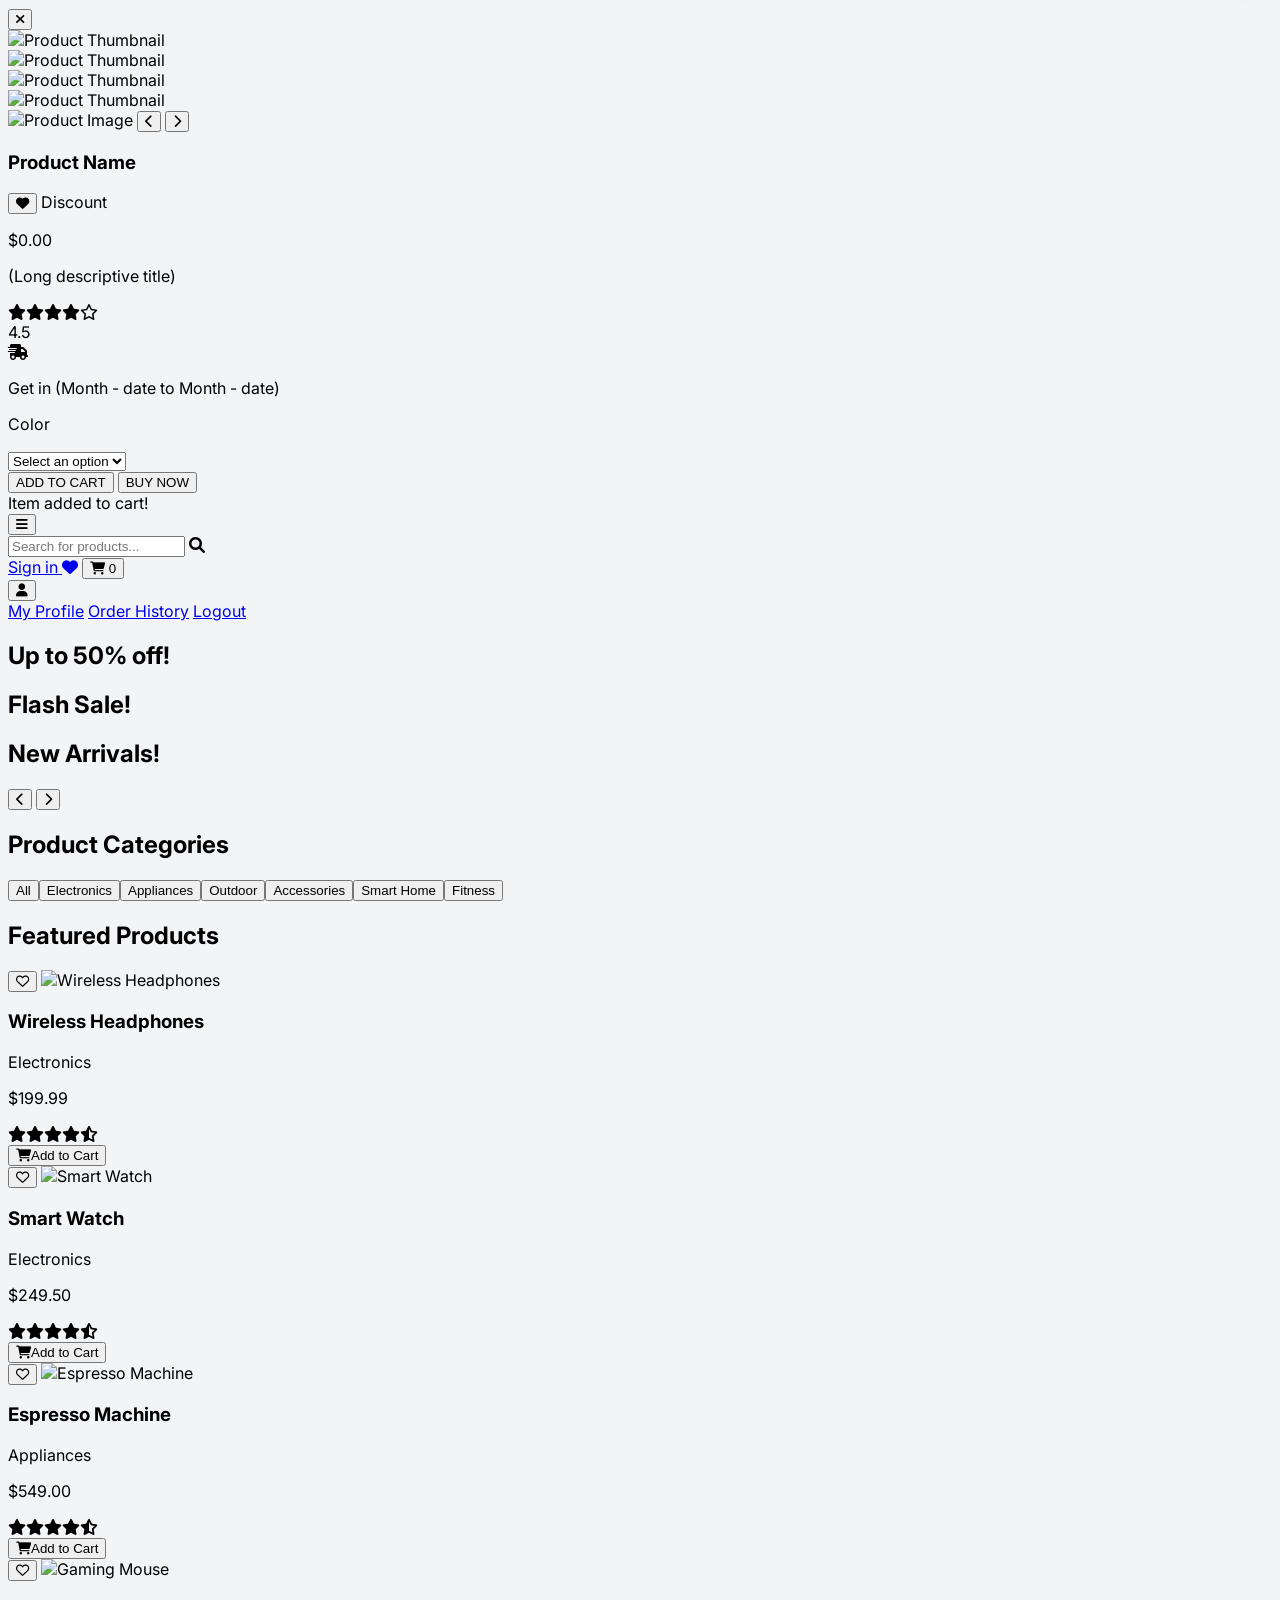
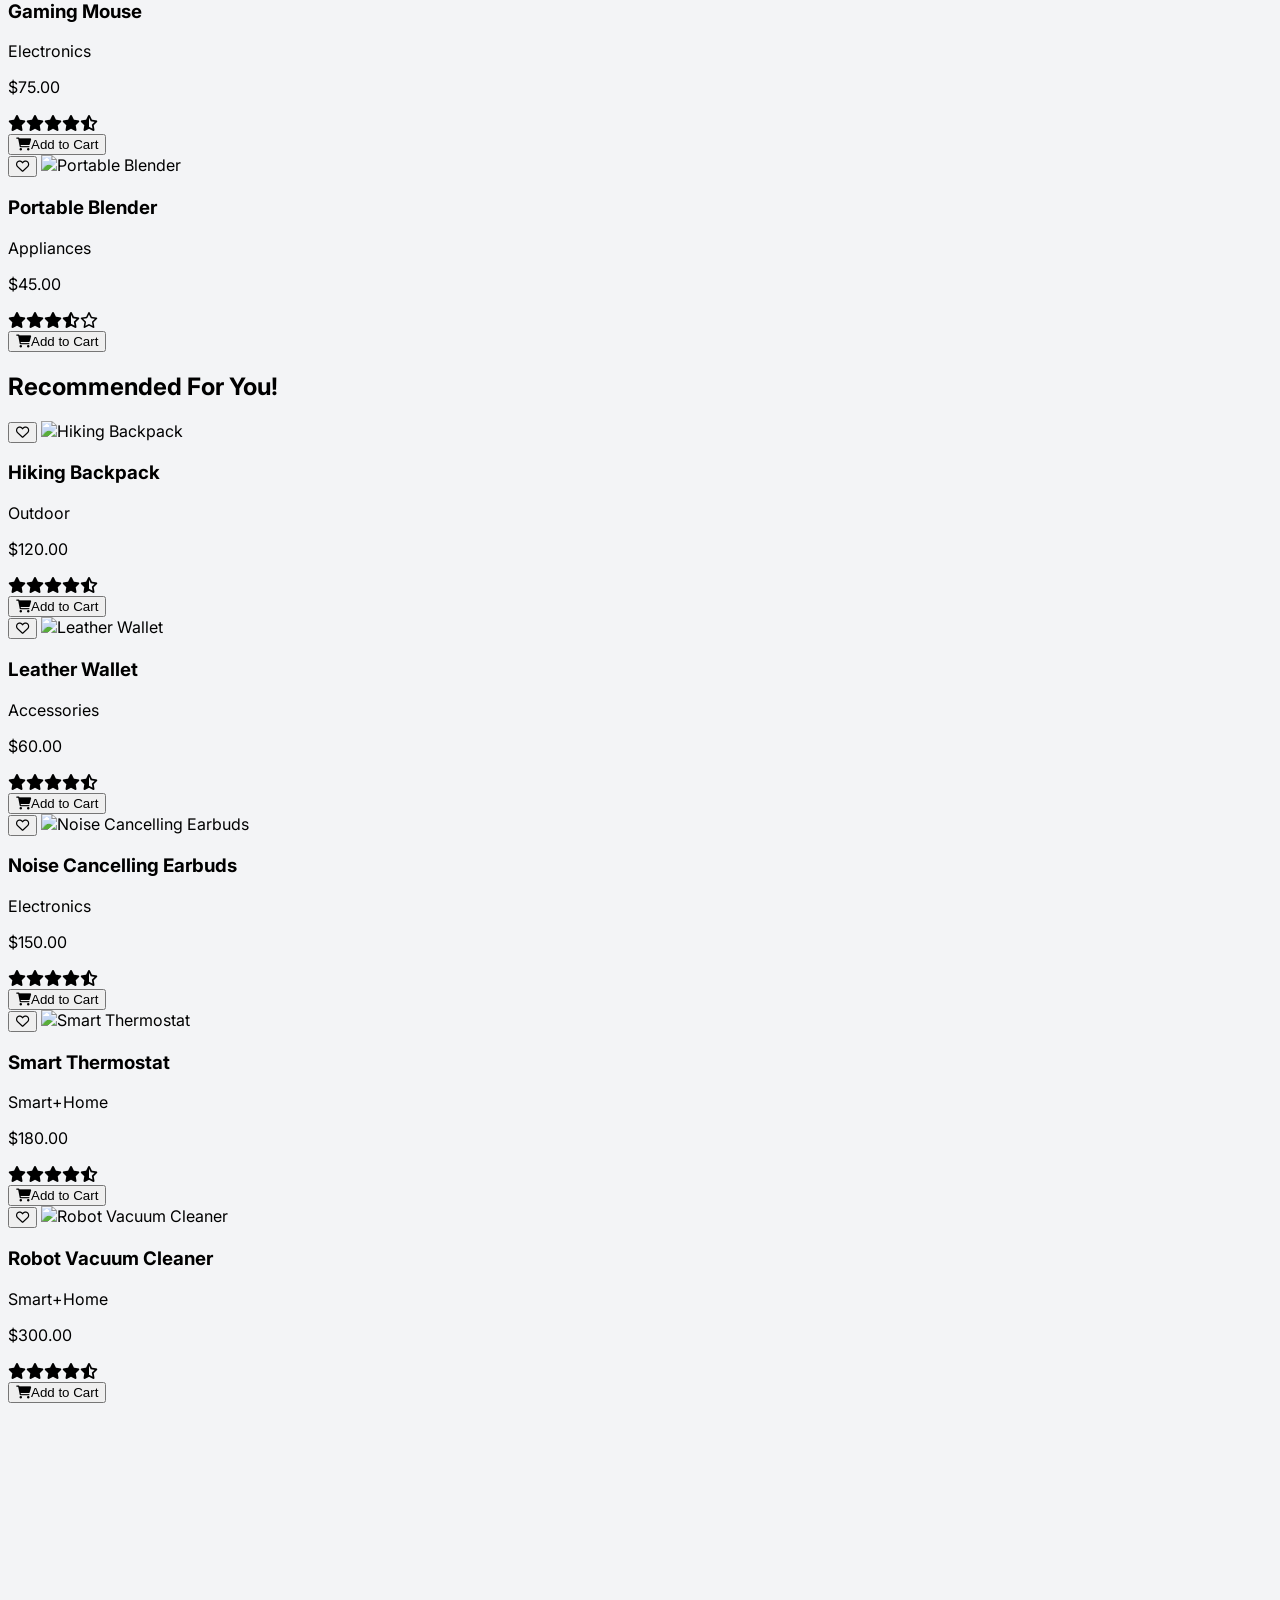
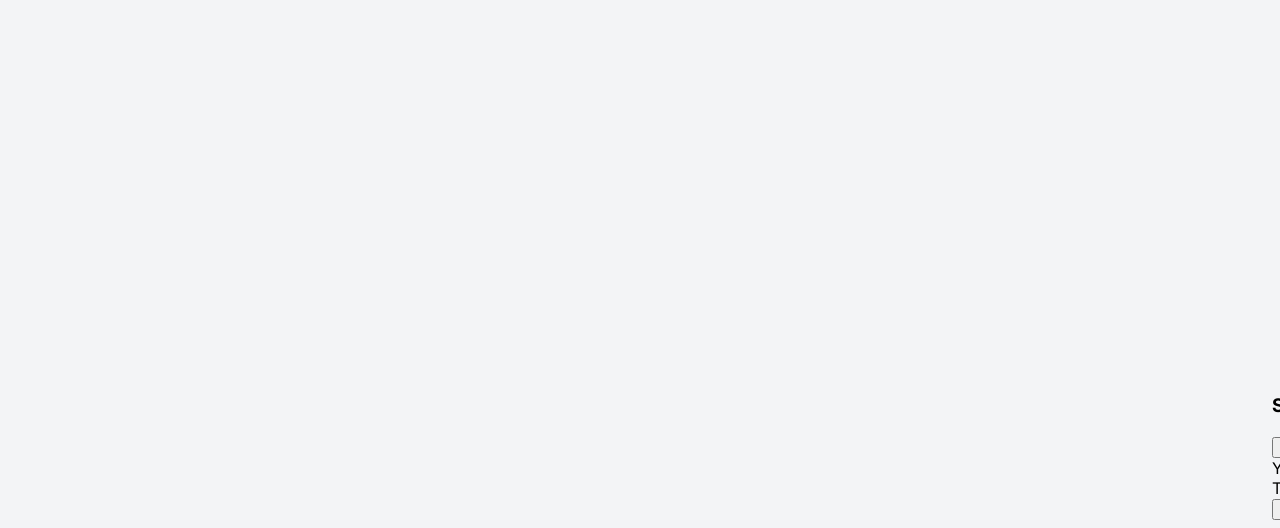
==== dashboard.html @ 9006bf02 "Firebase Insertion" ====
<!DOCTYPE html>
<html lang="en">
<head>
    <meta charset="UTF-8">
    <meta name="viewport" content="width=device-width, initial-scale=1.0">
    <title>DigiSoria</title>
    <script src="https://cdn.tailwindcss.com"></script>
     <link rel="stylesheet" href="https://cdnjs.cloudflare.com/ajax/libs/font-awesome/6.0.0-beta3/css/all.min.css">
    <link href="https://fonts.googleapis.com/css2?family=Inter:wght@400;500;600;700&display=swap" rel="stylesheet">
    <link rel="stylesheet" href="styles.css">
<style>
    
        body {
            font-family: 'Inter', sans-serif;
            background-color: #f3f4f6;
            -webkit-font-smoothing: antialiased;
            -moz-osx-font-smoothing: grayscale;
        }
        .bouncing {
            animation: bounce 0.6s cubic-bezier(0.68, -0.55, 0.27, 1.55) both;
        }
        @keyframes bounce {
            0% { transform: scale(1); }
            50% { transform: scale(1.2); }
            100% { transform: scale(1); }
        }
        .flying-animation {
            position: fixed;
            z-index: 1000;
            transition: all 0.6s ease-in-out;
            border-radius: 50%;
        }
        .modal {
            transition: opacity 0.3s ease-in-out;
        }
        .sidebar-left {
            transition: transform 0.3s ease-in-out;
            transform: translateX(-100%);
        }
        .sidebar-right {
            transition: transform 0.3s ease-in-out;
            transform: translateX(100%);
        }
        .sidebar-left.open, .sidebar-right.open {
            transform: translateX(0);
        }
        .carousel-indicator.active {
            background-color: white;
        }
        .dropdown-arrow {
            width: 0;
            height: 0;
            border-left: 10px solid transparent;
            border-right: 10px solid transparent;
            border-bottom: 15px solid white;
            position: absolute;
            top: -15px;
            right: 25px;
            filter: drop-shadow(0 -2px 2px rgba(0, 0, 0, 0.05));
        }
        .heart-icon.filled {
            color: #ef4444; /* red-500 */
        }

    </style>
</head>
<body class="bg-gray-100 text-gray-800">

    <div id="product-modal" class="hidden fixed inset-0 bg-gray-900 bg-opacity-75 flex items-center justify-center z-50 p-4 modal opacity-0">
        <div class="bg-white rounded-3xl p-6 w-full max-w-4xl shadow-xl flex flex-col md:flex-row gap-6 relative transform transition-all scale-95">
            <button id="close-modal" class="absolute top-4 right-4 text-gray-500 hover:text-gray-800 transition-colors duration-200"><i class="fas fa-times text-2xl"></i></button>

            <div class="w-full md:w-1/2 flex flex-row md:flex-row gap-4 flex-shrink-0">
                <div class="hidden md:flex flex-col gap-4">
                    <div class="w-20 h-20 bg-gray-200 rounded-lg border-2 border-orange-500 flex items-center justify-center cursor-pointer">
                        <img id="modal-thumbnail-1" src="https://placehold.co/80x80/F39C12/FFFFFF?text=Thumb" alt="Product Thumbnail" class="w-full h-full object-cover rounded-md">
                    </div>
                    <div class="w-20 h-20 bg-gray-200 rounded-lg flex items-center justify-center cursor-pointer">
                        <img id="modal-thumbnail-2" src="https://placehold.co/80x80/d3d3d3/FFFFFF?text=Thumb" alt="Product Thumbnail" class="w-full h-full object-cover rounded-md">
                    </div>
                    <div class="w-20 h-20 bg-gray-200 rounded-lg flex items-center justify-center cursor-pointer">
                        <img id="modal-thumbnail-3" src="https://placehold.co/80x80/d3d3d3/FFFFFF?text=Thumb" alt="Product Thumbnail" class="w-full h-full object-cover rounded-md">
                    </div>
                    <div class="w-20 h-20 bg-gray-200 rounded-lg flex items-center justify-center cursor-pointer">
                        <img id="modal-thumbnail-4" src="https://placehold.co/80x80/d3d3d3/FFFFFF?text=Thumb" alt="Product Thumbnail" class="w-full h-full object-cover rounded-md">
                    </div>
                </div>
                <div class="relative flex-grow flex items-center justify-center bg-gray-200 rounded-2xl overflow-hidden">
                    <img id="modal-image" src="https://placehold.co/400x400/F39C12/FFFFFF?text=Product+Image" alt="Product Image" class="w-full h-full object-cover">
                    <button class="absolute left-4 top-1/2 -translate-y-1/2 bg-white bg-opacity-50 p-2 rounded-full text-gray-800 hover:bg-opacity-75 transition-colors duration-200">
                        <i class="fas fa-chevron-left"></i>
                    </button>
                    <button class="absolute right-4 top-1/2 -translate-y-1/2 bg-white bg-opacity-50 p-2 rounded-full text-gray-800 hover:bg-opacity-75 transition-colors duration-200">
                        <i class="fas fa-chevron-right"></i>
                    </button>
                </div>
            </div>

            <div class="w-full md:w-1/2 flex flex-col">
                <div class="flex items-center justify-between mb-2">
                    <h3 id="modal-name" class="text-3xl font-extrabold text-gray-800">Product Name</h3>
                    <div class="flex items-center space-x-2">
                         <button id="modal-wishlist-btn" class="text-gray-500 hover:text-red-500 transition-colors duration-200 text-2xl"><i class="fas fa-heart"></i></button>
                        <span class="bg-green-500 text-white text-xs font-bold py-1 px-3 rounded-full">Discount</span>
                    </div>
                </div>
                <p id="modal-price" class="text-4xl text-orange-600 font-extrabold mb-2">$0.00</p>
                <p class="text-gray-500 font-medium mb-4">(Long descriptive title)</p>
                <div class="flex items-center space-x-2 mb-4">
                    <div class="flex items-center text-yellow-400" id="modal-ratings">
                        <i class="fas fa-star"></i><i class="fas fa-star"></i><i class="fas fa-star"></i><i class="fas fa-star"></i><i class="far fa-star"></i>
                    </div>
                    <span class="text-sm font-medium text-gray-600">4.5</span>
                </div>
                <div class="flex items-center space-x-2 text-gray-600 mb-6">
                    <i class="fas fa-shipping-fast text-xl text-orange-500"></i>
                    <p class="font-medium">Get in (Month - date to Month - date)</p>
                </div>

                <div class="mb-6">
                    <p class="font-medium text-gray-700 mb-2">Color</p>
                    <select class="w-full p-3 border border-gray-300 rounded-lg focus:outline-none focus:ring-2 focus:ring-orange-500">
                        <option>Select an option</option>
                        <option>Red</option>
                        <option>Blue</option>
                        <option>Black</option>
                    </select>
                </div>
                
                <div class="flex space-x-4 mt-auto">
                    <button id="modal-add-to-cart" class="flex-1 bg-white border border-gray-300 text-gray-800 font-bold py-3 px-6 rounded-full hover:bg-gray-100 transition-colors duration-200">
                        ADD TO CART
                    </button>
                    <button id="modal-buy-now" class="flex-1 bg-orange-600 text-white font-bold py-3 px-6 rounded-full hover:bg-orange-700 transition-colors duration-200">
                        BUY NOW
                    </button>
                </div>
            </div>
        </div>
    </div>

    <div id="message-box" class="fixed top-4 left-1/2 -translate-x-1/2 bg-gray-800 text-white px-6 py-3 rounded-full shadow-lg z-50 hidden opacity-0 transition-all duration-300">
        Item added to cart!
    </div>

    <div class="min-h-screen relative overflow-hidden">

        <header class="bg-blue-900 text-white p-4 lg:px-8 flex items-center justify-between shadow-md sticky top-0 z-40">
            <div class="flex items-center space-x-4 flex-grow">
                <button id="hamburger-menu" class="p-2 rounded-lg hover:bg-white hover:text-blue-900 transition-colors duration-200">
                    <i class="fas fa-bars text-xl"></i>
                </button>
                <div class="relative w-full max-w-lg hidden lg:block">
                    <input type="text" placeholder="Search for products..." class="w-full pl-4 pr-10 py-2 rounded-full text-gray-800 focus:outline-none focus:ring-2 focus:ring-orange-500">
                    <i class="fas fa-search absolute right-3 top-1/2 -translate-y-1/2 text-gray-400"></i>
                </div>
            </div>
            <nav class="flex items-center space-x-4 md:space-x-6">
                <a href="signup.html" id="signin-link" class="hidden md:block text-sm font-medium hover:text-orange-400 transition-colors duration-200">
                    <span id="user-display-name">Sign in</span>
                </a>
                <a href="#" class="text-xl hover:text-red-400 transition-colors duration-200 hidden md:block"><i class="fas fa-heart"></i></a>
                <button id="cart-icon" class="relative text-xl hover:text-orange-400 transition-colors duration-200">
                    <i class="fas fa-shopping-cart"></i>
                    <span id="cart-item-count" class="absolute -top-2 -right-2 bg-red-500 text-white text-xs font-bold w-5 h-5 flex items-center justify-center rounded-full">0</span>
                </button>

                <div id="profile-dropdown-container" class="relative">
                    <button id="profile-icon" class="relative flex items-center justify-center h-8 w-8 rounded-full border-2 border-white text-white hover:text-orange-400 transition-colors duration-200">
                        <i class="fas fa-user text-xl"></i>
                    </button>
                    <div id="profile-dropdown-menu" class="absolute hidden top-full right-0 mt-4 w-48 bg-white rounded-xl shadow-lg transform origin-top-right transition-all duration-300 scale-95 opacity-0 z-50">
                        <div class="dropdown-arrow"></div>
                        <div class="py-4">
                            <a href="profile.html" class="block px-4 py-2 text-gray-800 font-medium hover:bg-orange-100 rounded-lg mx-2 transition-colors duration-200">My Profile</a>
                            <a href="#" class="block px-4 py-2 text-gray-800 font-medium hover:bg-orange-100 rounded-lg mx-2 transition-colors duration-200">Order History</a>
                            <a href="#" class="block px-4 py-2 text-gray-800 font-medium hover:bg-orange-100 rounded-lg mx-2 transition-colors duration-200">Logout</a>
                        </div>
                    </div>
                </div>
            </nav>
        </header>

        <main class="container mx-auto p-4 md:p-8">

            <section class="relative w-full overflow-hidden rounded-2xl mb-8 shadow-xl">
                <div id="carousel-container" class="relative w-full h-80 md:h-96">
                    <div id="carousel-slides" class="flex transition-transform duration-500 ease-in-out h-full">
                        <div class="w-full flex-shrink-0 bg-blue-500 text-white rounded-2xl p-6 md:p-12 flex flex-col lg:flex-row items-center justify-center text-center">
                            <h1 class="text-4xl md:text-5xl font-extrabold leading-tight">Up to 50% off!</h1>
                        </div>
                        <div class="w-full flex-shrink-0 bg-orange-500 text-white rounded-2xl p-6 md:p-12 flex flex-col lg:flex-row items-center justify-center text-center">
                            <h1 class="text-4xl md:text-5xl font-extrabold leading-tight">Flash Sale!</h1>
                        </div>
                        <div class="w-full flex-shrink-0 bg-teal-500 text-white rounded-2xl p-6 md:p-12 flex flex-col lg:flex-row items-center justify-center text-center">
                            <h1 class="text-4xl md:text-5xl font-extrabold leading-tight">New Arrivals!</h1>
                        </div>
                    </div>
                </div>
                <button id="prev-slide" class="absolute top-1/2 left-4 -translate-y-1/2 bg-white bg-opacity-50 p-3 rounded-full text-blue-900 hover:bg-opacity-75 transition-colors duration-200 z-10">
                    <i class="fas fa-chevron-left"></i>
                </button>
                <button id="next-slide" class="absolute top-1/2 right-4 -translate-y-1/2 bg-white bg-opacity-50 p-3 rounded-full text-blue-900 hover:bg-opacity-75 transition-colors duration-200 z-10">
                    <i class="fas fa-chevron-right"></i>
                </button>
                <div id="carousel-indicators" class="absolute bottom-4 left-1/2 transform -translate-x-1/2 flex space-x-2 z-10">
                    <span class="carousel-indicator h-3 w-3 rounded-full bg-white opacity-50 cursor-pointer"></span>
                    <span class="carousel-indicator h-3 w-3 rounded-full bg-white opacity-50 cursor-pointer"></span>
                    <span class="carousel-indicator h-3 w-3 rounded-full bg-white opacity-50 cursor-pointer"></span>
                </div>
            </section>

            <section class="mb-8">
                <h2 class="text-3xl font-extrabold text-gray-800 mb-6">Product Categories</h2>
                <div id="category-container" class="grid grid-cols-2 sm:grid-cols-3 md:grid-cols-4 lg:grid-cols-7 gap-4">
                    </div>
            </section>

            <section>
                <h2 class="text-3xl font-extrabold text-gray-800 mb-6">Featured Products</h2>
                <div id="featured-products-grid" class="grid grid-cols-2 sm:grid-cols-3 md:grid-cols-4 lg:grid-cols-5 gap-6">
                    </div>
            </section>

            <section>
                <h2 class="text-3xl font-extrabold text-gray-800 mb-6 mt-12">Recommended For You!</h2>
                <div id="recommended-products-grid" class="grid grid-cols-2 sm:grid-cols-3 md:grid-cols-4 lg:grid-cols-5 gap-6">
                    </div>
            </section>
        </main>

        <div id="menu-sidebar" class="sidebar-left fixed top-0 left-0 h-full w-64 bg-white shadow-lg z-50 flex flex-col p-6">
            <div class="flex items-center justify-between mb-6">
                <h3 class="text-2xl font-bold text-gray-800">Menu</h3>
                <button id="close-menu" class="text-gray-400 hover:text-gray-600 transition-colors duration-200 text-2xl"><i class="fas fa-times"></i></button>
            </div>
            <div id="menu-content" class="flex-grow overflow-y-auto">
                <h4 class="text-lg font-bold text-gray-700 mb-4">Filters</h4>
                <div class="space-y-4 mb-6">
                    <div>
                        <p class="font-medium text-gray-800 mb-2">Price Range</p>
                        <div class="flex items-center space-x-2">
                            <input type="number" placeholder="Min" class="w-1/2 p-2 rounded-lg border border-gray-300">
                            <span class="text-gray-500">-</span>
                            <input type="number" placeholder="Max" class="w-1/2 p-2 rounded-lg border border-gray-300">
                        </div>
                    </div>
                    <div>
                        <p class="font-medium text-gray-800 mb-2">Rating</p>
                        <select class="w-full p-2 rounded-lg border border-gray-300">
                            <option>Any</option>
                            <option>4 Stars & Up</option>
                            <option>3 Stars & Up</option>
                        </select>
                    </div>
                    <div>
                        <p class="font-medium text-gray-800 mb-2">Shipping</p>
                        <div class="flex items-center space-x-2">
                            <input type="checkbox" class="rounded text-orange-500 focus:ring-orange-500">
                            <span class="text-gray-700 text-sm">Free Shipping</span>
                        </div>
                    </div>
                </div>
                <div id="sidebar-category-list">
                    <h4 class="text-lg font-bold text-gray-700 mb-4">Categories</h4>
                    </div>
            </div>
            <div class="mt-auto pt-4 border-t border-gray-200 space-y-2">
                <button class="w-full bg-blue-900 text-white font-bold py-3 rounded-full hover:bg-blue-800 transition-colors duration-200">Apply Filters</button>
                <button class="w-full bg-gray-300 text-gray-800 font-bold py-3 rounded-full hover:bg-gray-400 transition-colors duration-200">Cancel</button>
            </div>
        </div>

        <div id="cart-sidebar" class="sidebar-right fixed top-0 right-0 h-full w-full sm:w-80 lg:w-96 bg-white shadow-lg z-50 flex flex-col">
            <div class="p-6 border-b border-gray-200 flex items-center justify-between">
                <h3 class="text-2xl font-bold text-gray-800">Shopping Cart</h3>
                <button id="close-cart" class="text-gray-400 hover:text-gray-600 transition-colors duration-200 text-2xl"><i class="fas fa-times"></i></button>
            </div>
            <div id="cart-content" class="flex-grow p-6 overflow-y-auto">
                <div id="cart-items" class="space-y-4">
                    <div class="text-center text-gray-500 py-12">Your cart is empty.</div>
                </div>
            </div>
            <div class="p-6 border-t border-gray-200">
                <div class="flex justify-between items-center mb-4">
                    <span class="text-lg font-semibold text-gray-800">Total:</span>
                    <span id="cart-total" class="text-lg font-bold text-gray-900">$0.00</span>
                </div>
                <button id="checkout-btn" class="w-full bg-green-600 text-white font-bold py-3 rounded-full hover:bg-green-700 transition-colors duration-200 shadow-lg">Checkout</button>
            </div>
        </div>
    </div>

    <script type="module" src="firebase.js"></script>
    <script src="utils.js"></script>
    <script src="app.js"></script>
    
</body>

</html>
---- styles.css ----
body {
            font-family: 'Inter', sans-serif;
            background-color: #f3f4f6;
            -webkit-font-smoothing: antialiased;
            -moz-osx-font-smoothing: grayscale;
        }
        .bouncing {
            animation: bounce 0.6s cubic-bezier(0.68, -0.55, 0.27, 1.55) both;
        }
        @keyframes bounce {
            0% { transform: scale(1); }
            50% { transform: scale(1.2); }
            100% { transform: scale(1); }
        }
        .flying-animation {
            position: fixed;
            z-index: 1000;
            transition: all 0.6s ease-in-out;
            border-radius: 50%;
        }
        .modal {
            transition: opacity 0.3s ease-in-out;
        }
        .sidebar-left {
            transition: transform 0.3s ease-in-out;
            transform: translateX(-100%);
        }
        .sidebar-right {
            transition: transform 0.3s ease-in-out;
            transform: translateX(100%);
        }
        .sidebar-left.open, .sidebar-right.open {
            transform: translateX(0);
        }
        .carousel-indicator.active {
            background-color: white;
        }
        .dropdown-arrow {
            width: 0;
            height: 0;
            border-left: 10px solid transparent;
            border-right: 10px solid transparent;
            border-bottom: 15px solid white;
            position: absolute;
            top: -15px;
            right: 25px;
            filter: drop-shadow(0 -2px 2px rgba(0, 0, 0, 0.05));
        }
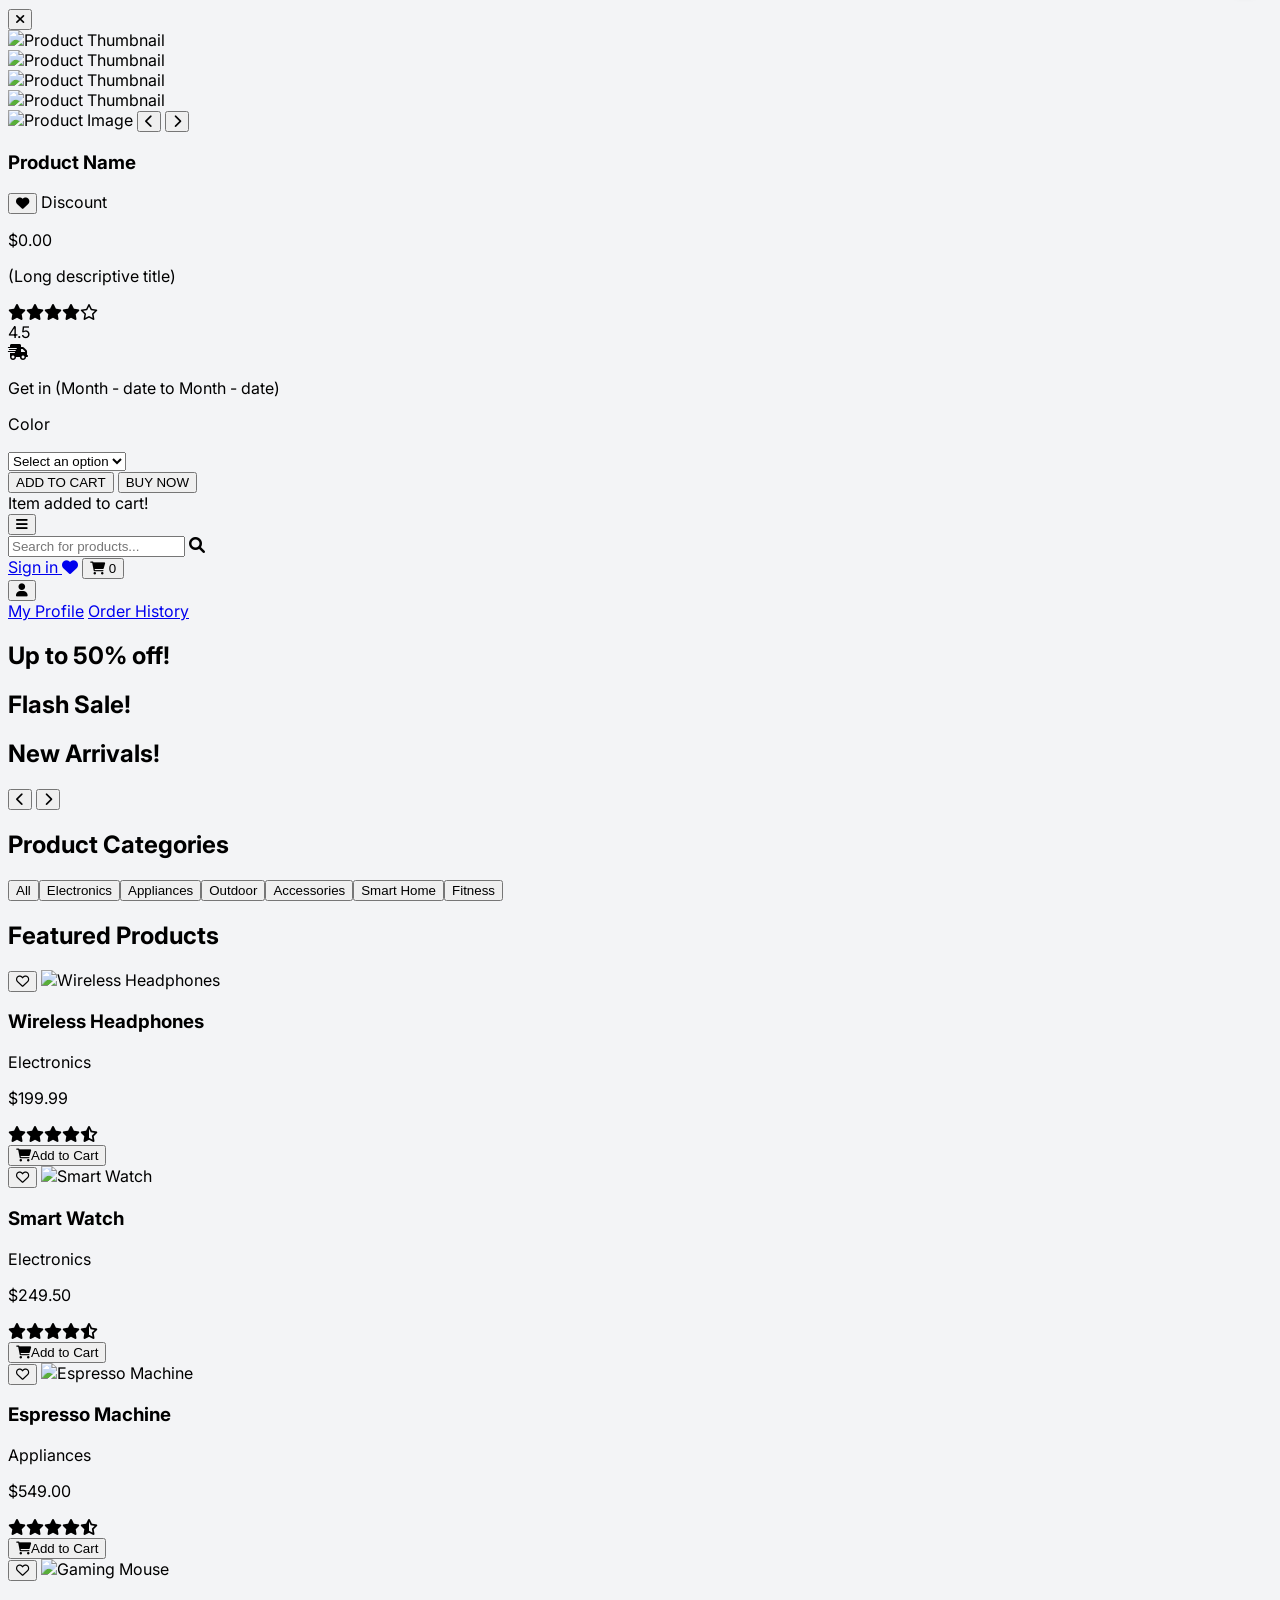
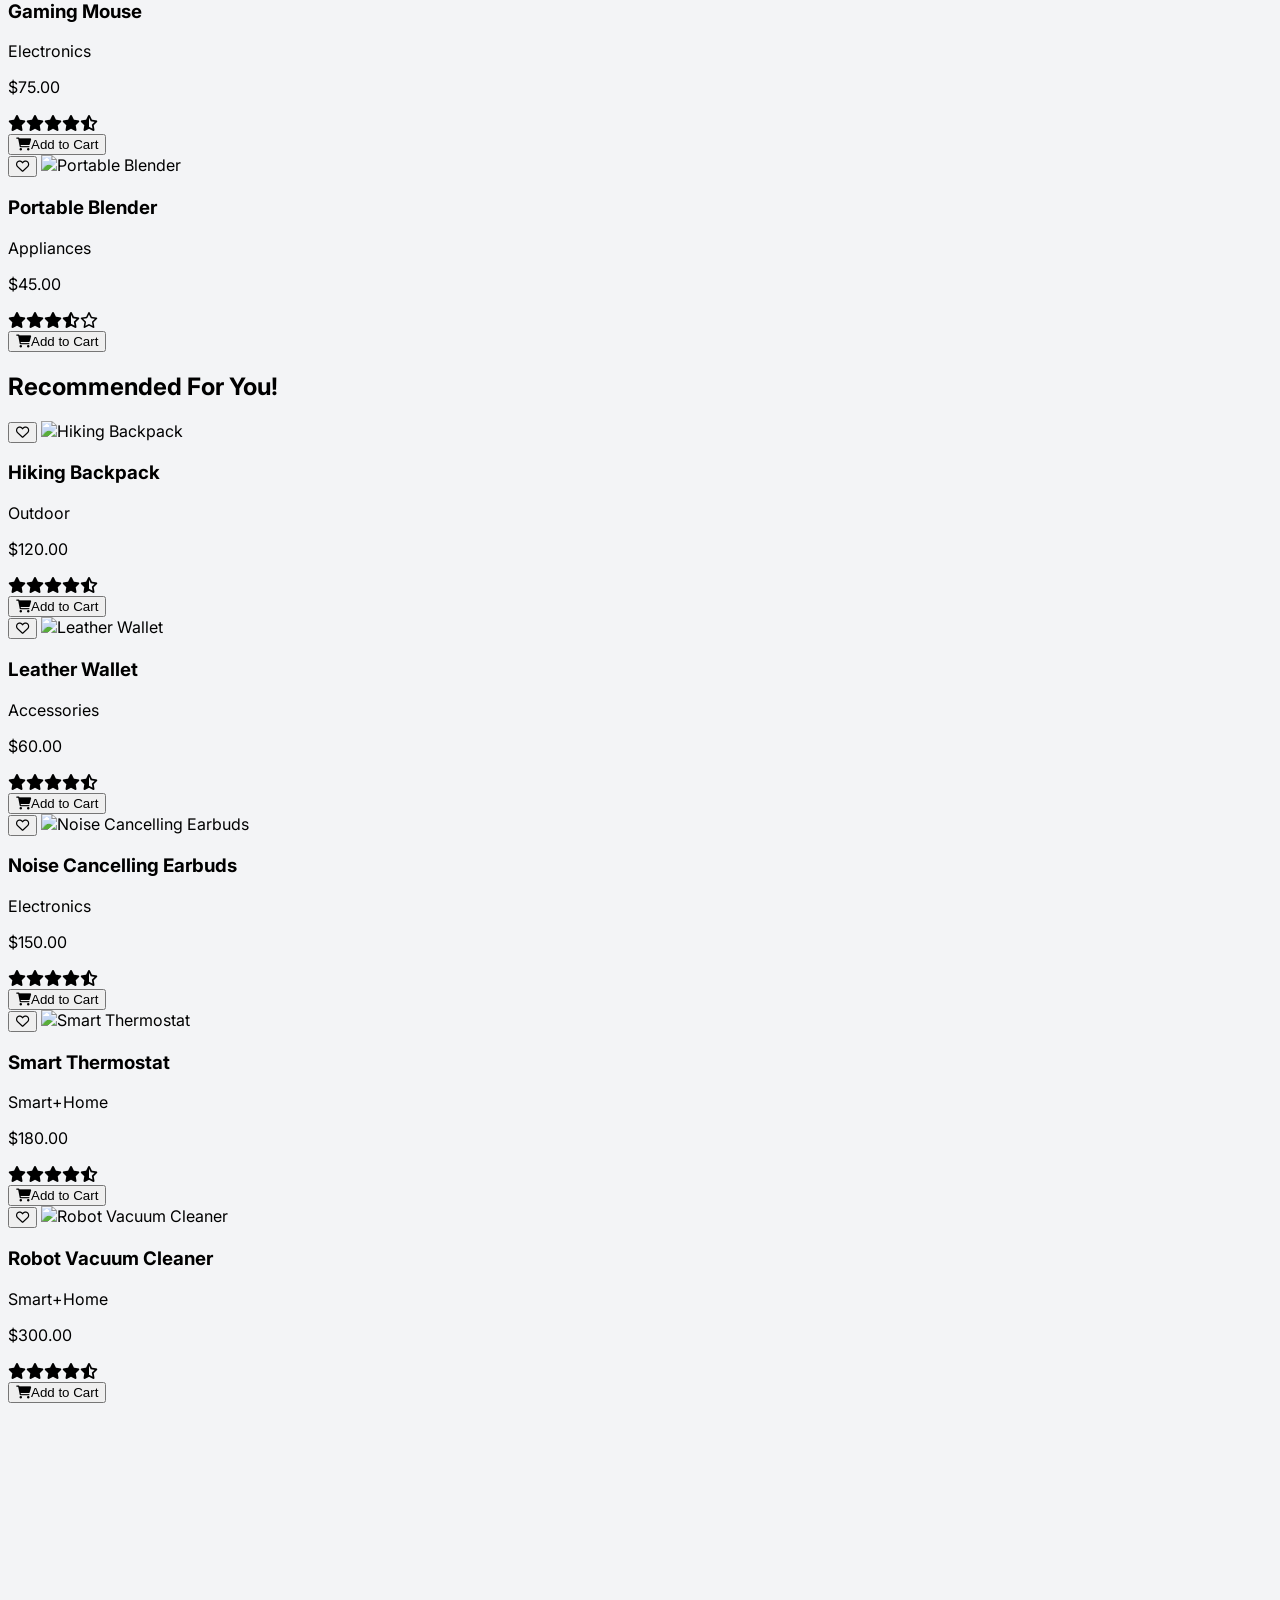
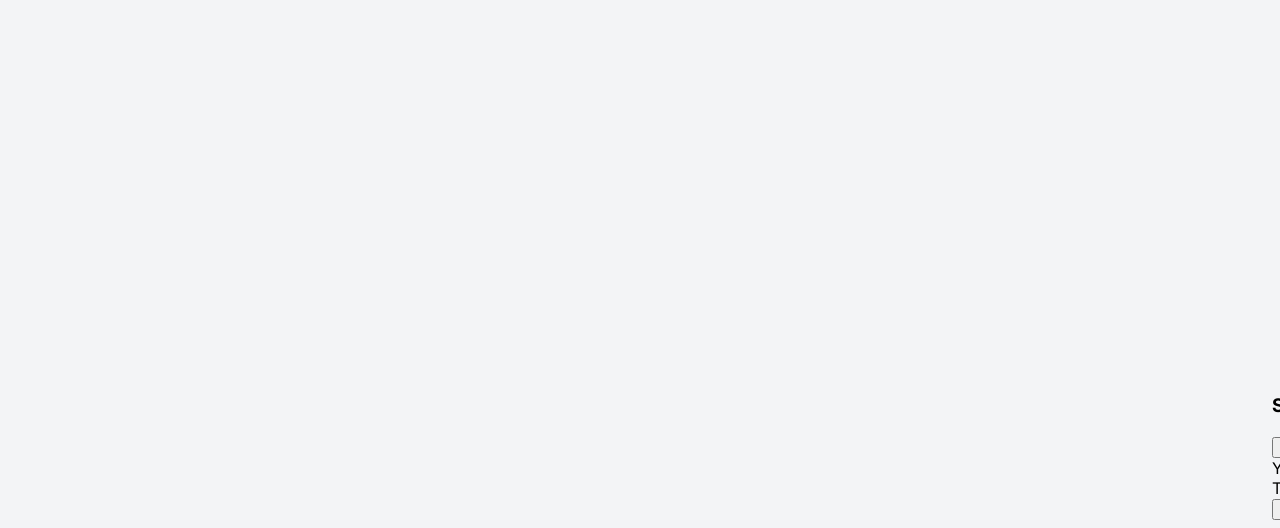
==== commit ba1a537a: "Update Firebase" ====
--- a/dashboard.html
+++ b/dashboard.html
@@ -174,7 +174,7 @@
                         <div class="py-4">
                             <a href="profile.html" class="block px-4 py-2 text-gray-800 font-medium hover:bg-orange-100 rounded-lg mx-2 transition-colors duration-200">My Profile</a>
                             <a href="#" class="block px-4 py-2 text-gray-800 font-medium hover:bg-orange-100 rounded-lg mx-2 transition-colors duration-200">Order History</a>
-                            <a href="#" class="block px-4 py-2 text-gray-800 font-medium hover:bg-orange-100 rounded-lg mx-2 transition-colors duration-200">Logout</a>
+                        
                         </div>
                     </div>
                 </div>
